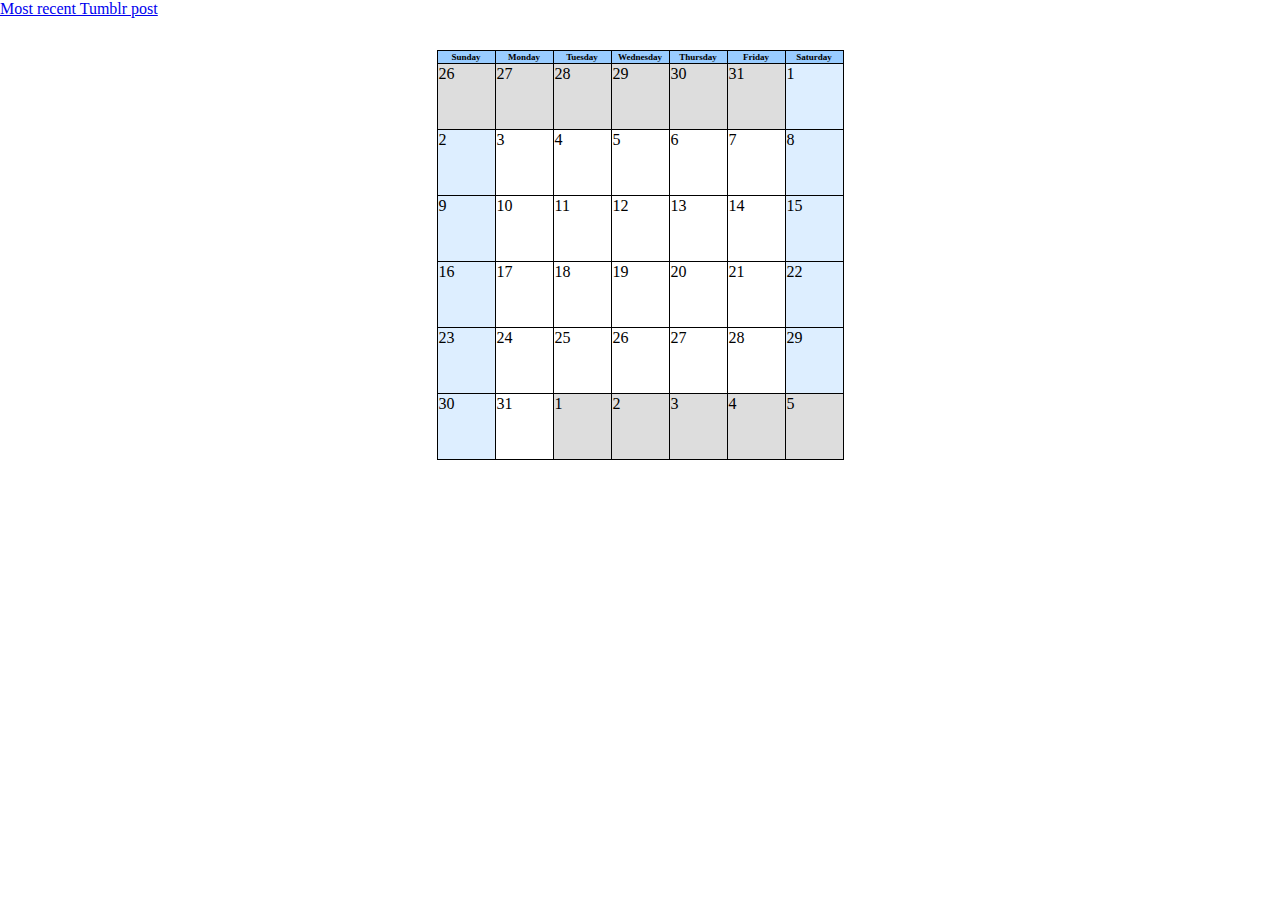
==== index.html @ 91142195 "Initial version" ====
<!DOCTYPE HTML PUBLIC "-//W3C//DTD HTML 4.01 Transitional//EN">
<html>
    <head>
        <title>Calendar</title>
        <link rel="stylesheet" type="text/css" href="css/calendar.css" />

        <style type="text/css">
            body {
                margin: 0;
            }
        </style>
    </head>
    <body>
        <script type="text/javascript" src="js/calgen.js"></script>
        <script type="text/javascript" src="js/exampleTumblrData.js"></script>
<!--        <script type="text/javascript" src="http://tumblr.serff.net/api/read/json"></script>-->

        <script type="text/javascript">
            // The variable "tumblr_api_read" is now set.
            document.write(
            '<a href="' + tumblr_api_read.posts[0]['url'] +
                '">Most recent Tumblr post</a>'
        );
        </script>

        <script type="text/javascript">
            var fm = {month: 0,year:2011, html:''};
            var html = setCal(fm);
            document.write(html);
        </script>
        <div id="sample"></div>
    </body>
</html>
---- css/calendar.css ----
#month th {
    font-size: 9px;
}
#month { border-collapse: collapse; margin: 2em auto; }
#month th, #month td { border: 1px solid #000; }
#month thead { background-color:#9cf; }
#month td { width: 55px; height: 55px; padding: 1px; vertical-align: top; overflow: auto; }
td .day { width: 55px; height: 45px; overflow:auto; margin-top: 0; }
#month tbody .weekend { background-color:#def; }
#month tbody .next, #month tbody .previous { background-color:#ddd; }

/*body {background-color: #fff;color: #000;font-family: arial, sans-serif;font-size: 90%;}*/
#month-year {
    text-align: center;
}
#photo {
    border: 0;
}

.nopost {
    color: #BBBBBB;
    height: 79px;
    padding: 0;
    text-align: center;
    vertical-align: top;

}
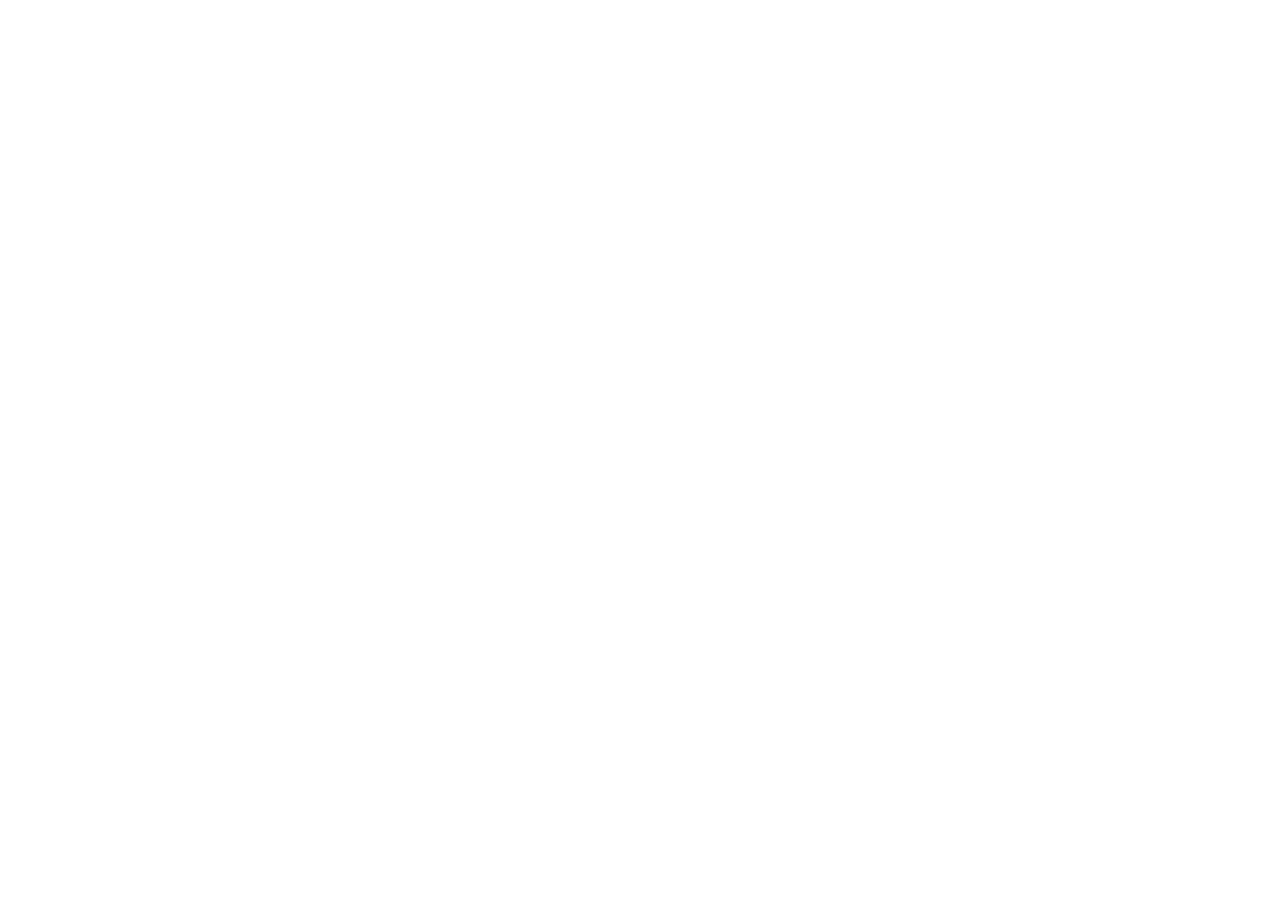
==== commit 2a94bbbb: "Starting new javascript version" ====
--- a/index.html
+++ b/index.html
@@ -11,22 +11,25 @@
         </style>
     </head>
     <body>
-        <script type="text/javascript" src="js/calgen.js"></script>
+        <script type="text/javascript" src="js/tumblr-calendar.js"></script>
         <script type="text/javascript" src="js/exampleTumblrData.js"></script>
 <!--        <script type="text/javascript" src="http://tumblr.serff.net/api/read/json"></script>-->
 
-        <script type="text/javascript">
+<!--        <script type="text/javascript">
             // The variable "tumblr_api_read" is now set.
             document.write(
             '<a href="' + tumblr_api_read.posts[0]['url'] +
                 '">Most recent Tumblr post</a>'
         );
-        </script>
+        </script>-->
 
         <script type="text/javascript">
-            var fm = {month: 0,year:2011, html:''};
-            var html = setCal(fm);
-            document.write(html);
+//            var fm = {month: 0,year:2011, html:''};
+//            var html = setCal(fm);
+
+            var tumblrCal = new TumblrCalendar(tumblr_api_read);
+            var posts = tumblrCal.getPosts();
+            document.write(tumblrCal.getCalendarHtmlForMonth("0", "2011"));
         </script>
         <div id="sample"></div>
     </body>
